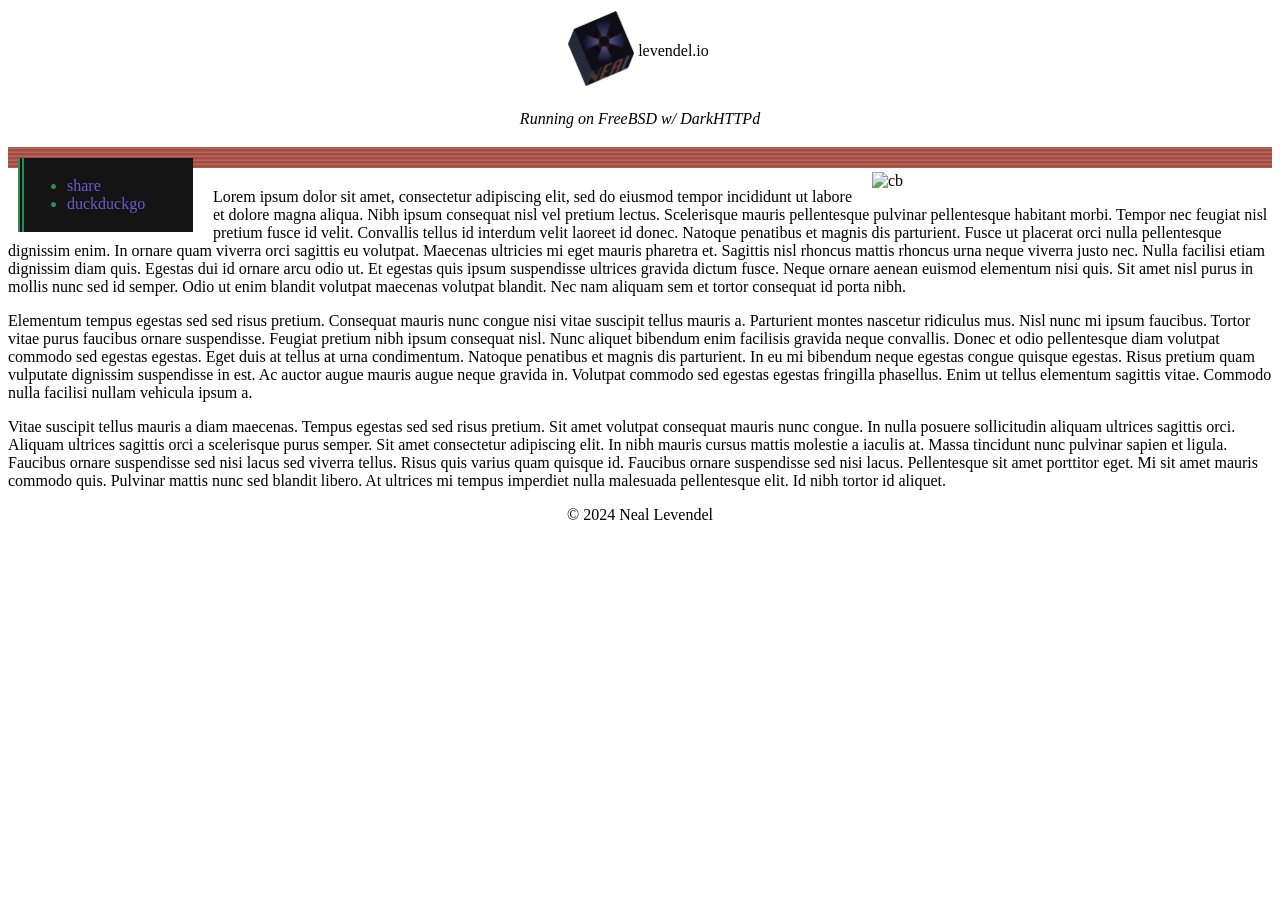
==== index.html @ 0db2889c "Add files via upload" ====
<!DOCTYPE html>
<html>
    <head>
        <link rel="stylesheet" href="styles.css">
        <link rel="icon" type="image/x-icon" href="img/index-quatre.gif">
        <title>levendel.io</title>
        <meta name="viewport" content="width=device-width, initial-scale=1.0">
    </head>
    <body>
        <div class="logotop">
            <table class="top">
                <tr>
                    <td style="text-align: right;">
                        <img class="quatre" src="img/index-quatre.gif" alt="logo">
                    </td>
                    <td style="text-align: left;">
                        <p>levendel.io</p>
                    </td>
                </tr>
                <tr>
                    <td colspan="2">
			    <p><I>Running on FreeBSD w/ DarkHTTPd</I></p>
                    </td>
                </tr>
            </table>
        </div>


        <img class="banner" src="img/21x21.png" alt="banner">


        <table class="menu">
            <tr>
                <td>
                    <ul>
                        <li>
                            <a href="share">share</a>
                        </li>
			<!--
                        <li>
                            <a href="https://lev1.weebly.com">weebly</a>
                        </li>
			-->
                        <li>
                            <a href="https://duckduckgo.com">duckduckgo</a>
                        </li>
                    </ul>
                </td>
            </tr>
        </table>
      
        <img src="img/_DSC0698.jpg" alt="cb" class="pmedia">
        <p>Lorem ipsum dolor sit amet, consectetur adipiscing elit, sed do eiusmod tempor incididunt ut labore et dolore magna aliqua. Nibh ipsum consequat nisl vel pretium lectus. Scelerisque mauris pellentesque pulvinar pellentesque habitant morbi. Tempor nec feugiat nisl pretium fusce id velit. Convallis tellus id interdum velit laoreet id donec. Natoque penatibus et magnis dis parturient. Fusce ut placerat orci nulla pellentesque dignissim enim. In ornare quam viverra orci sagittis eu volutpat. Maecenas ultricies mi eget mauris pharetra et. Sagittis nisl rhoncus mattis rhoncus urna neque viverra justo nec. Nulla facilisi etiam dignissim diam quis. Egestas dui id ornare arcu odio ut. Et egestas quis ipsum suspendisse ultrices gravida dictum fusce. Neque ornare aenean euismod elementum nisi quis. Sit amet nisl purus in mollis nunc sed id semper. Odio ut enim blandit volutpat maecenas volutpat blandit. Nec nam aliquam sem et tortor consequat id porta nibh.</p>
        <p>Elementum tempus egestas sed sed risus pretium. Consequat mauris nunc congue nisi vitae suscipit tellus mauris a. Parturient montes nascetur ridiculus mus. Nisl nunc mi ipsum faucibus. Tortor vitae purus faucibus ornare suspendisse. Feugiat pretium nibh ipsum consequat nisl. Nunc aliquet bibendum enim facilisis gravida neque convallis. Donec et odio pellentesque diam volutpat commodo sed egestas egestas. Eget duis at tellus at urna condimentum. Natoque penatibus et magnis dis parturient. In eu mi bibendum neque egestas congue quisque egestas. Risus pretium quam vulputate dignissim suspendisse in est. Ac auctor augue mauris augue neque gravida in. Volutpat commodo sed egestas egestas fringilla phasellus. Enim ut tellus elementum sagittis vitae. Commodo nulla facilisi nullam vehicula ipsum a.</p>
        <p>Vitae suscipit tellus mauris a diam maecenas. Tempus egestas sed sed risus pretium. Sit amet volutpat consequat mauris nunc congue. In nulla posuere sollicitudin aliquam ultrices sagittis orci. Aliquam ultrices sagittis orci a scelerisque purus semper. Sit amet consectetur adipiscing elit. In nibh mauris cursus mattis molestie a iaculis at. Massa tincidunt nunc pulvinar sapien et ligula. Faucibus ornare suspendisse sed nisi lacus sed viverra tellus. Risus quis varius quam quisque id. Faucibus ornare suspendisse sed nisi lacus. Pellentesque sit amet porttitor eget. Mi sit amet mauris commodo quis. Pulvinar mattis nunc sed blandit libero. At ultrices mi tempus imperdiet nulla malesuada pellentesque elit. Id nibh tortor id aliquet.</p>

        <footer>
            <p class="copyright">&#169 2024 Neal Levendel</p>
        </footer>
    </body>
</html>
---- styles.css ----
.quatre {
    height: 75px;
}
.banner {
    width: 100%;
    height: 21px;
    z-index: 0;
    position:relative;
}
table.top {
    text-align: center;
    margin: 0px auto;
}
table.menu {
    border-left: 6px double seagreen;
    padding: 0px;
    text-align: left;
    background-color: rgb(20, 20, 20);
    color:seagreen;
    word-wrap: break-word;
    float: left;
    margin-left: 10px;
    margin-right: 20px;
    margin-top: -14px;
    padding-right: 20px;
    z-index:1;
    position:relative;
    list-style-image: url();
    width:175px;
}
a {
    color: slateblue;
    text-decoration: none;
}
li:hover {
    font-weight:bold;
    list-style-image: url(img/stone.png);
    color:seagreen;
}
p {
    vertical-align: top;
}
html {
    /* border:red 3px double; */
    /* width: 33%; */
    /* background-color:rgb(20, 20, 20);
    color:seagreen; */
}
.logotop {
    /* background-image: url(img/jecglnldahd11.webp); */
}
.copyright {
    text-align:center;
    bottom: 0;
}
.pmedia {
    float: right;
    margin-left: 20px;
    width: 400px;
}

/* responsive styles */

@media screen and (max-width: 600px) {

    .pmedia {
        width: 100%;
        padding-top: 7px;
        margin-left: 0px;
        margin-right: 0px;
        float: none;
    }

    table.menu {
        margin:0;
        width: 100%;
    }

}
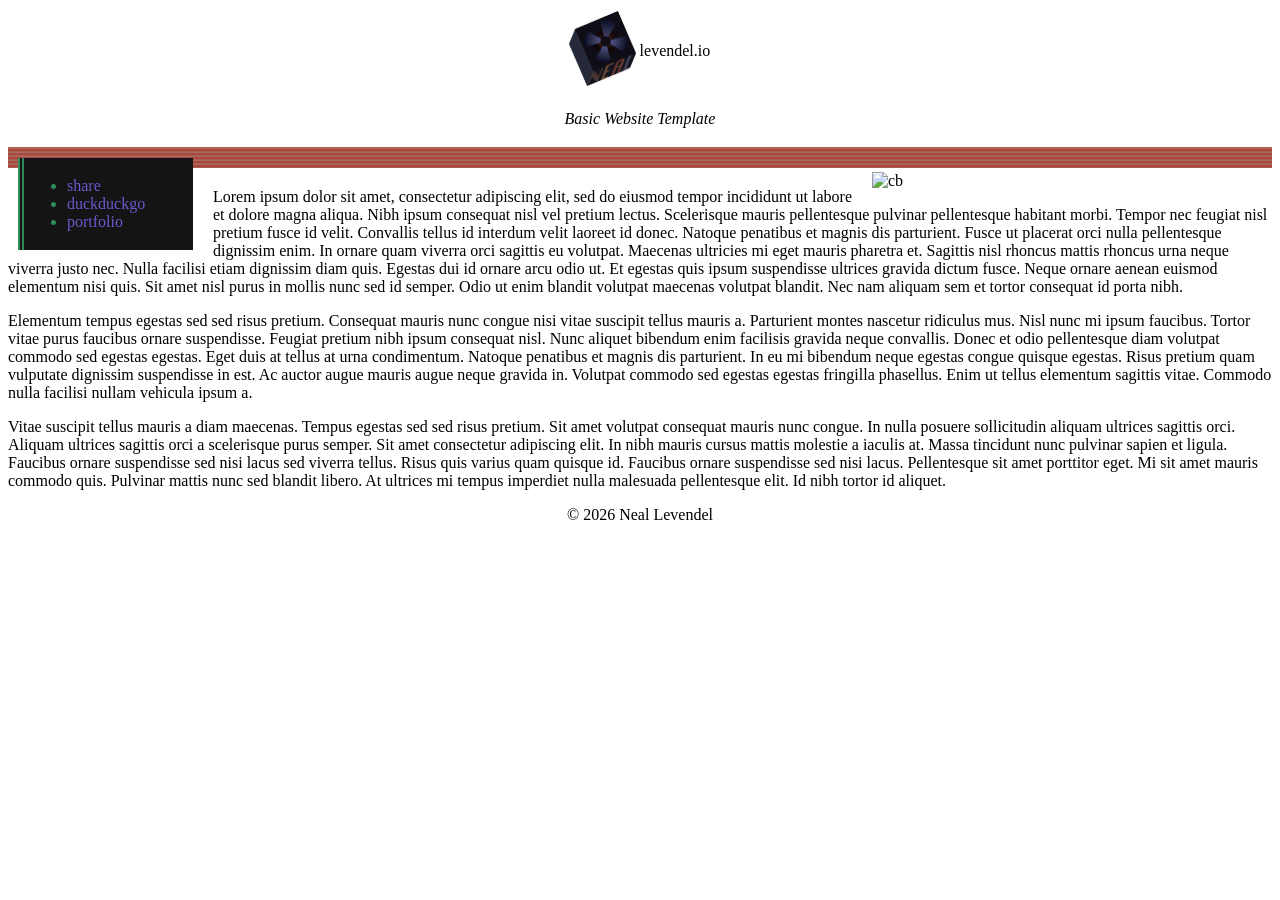
==== commit 0d897164: "portfolio page" ====
--- a/index.html
+++ b/index.html
@@ -1,7 +1,7 @@
 <!DOCTYPE html>
 <html>
     <head>
-        <link rel="stylesheet" href="styles.css">
+        <link rel="stylesheet" href="IndexStyles.css">
         <link rel="icon" type="image/x-icon" href="img/index-quatre.gif">
         <title>levendel.io</title>
         <meta name="viewport" content="width=device-width, initial-scale=1.0">
@@ -19,7 +19,7 @@
                 </tr>
                 <tr>
                     <td colspan="2">
-			    <p><I>Running on FreeBSD w/ DarkHTTPd</I></p>
+			    <p><I>Basic Website Template</I></p>
                     </td>
                 </tr>
             </table>
@@ -36,26 +36,42 @@
                         <li>
                             <a href="share">share</a>
                         </li>
-			<!--
-                        <li>
-                            <a href="https://lev1.weebly.com">weebly</a>
-                        </li>
-			-->
                         <li>
                             <a href="https://duckduckgo.com">duckduckgo</a>
+                        </li>
+                        <li>
+                            <a href="portfolio.html">portfolio</a>
                         </li>
                     </ul>
                 </td>
             </tr>
         </table>
       
+        <!-- <table>
+            <tr>
+                <th>
+                    <img src="img/_DSC0698.jpg" alt="cb" class="pmedia">
+                </th>
+            </tr>
+        </table>
+
+        <style>
+            table, th, td {
+                border: 1px solid red;
+                border-collapse: collapse;
+            }
+        </style> -->
+
         <img src="img/_DSC0698.jpg" alt="cb" class="pmedia">
         <p>Lorem ipsum dolor sit amet, consectetur adipiscing elit, sed do eiusmod tempor incididunt ut labore et dolore magna aliqua. Nibh ipsum consequat nisl vel pretium lectus. Scelerisque mauris pellentesque pulvinar pellentesque habitant morbi. Tempor nec feugiat nisl pretium fusce id velit. Convallis tellus id interdum velit laoreet id donec. Natoque penatibus et magnis dis parturient. Fusce ut placerat orci nulla pellentesque dignissim enim. In ornare quam viverra orci sagittis eu volutpat. Maecenas ultricies mi eget mauris pharetra et. Sagittis nisl rhoncus mattis rhoncus urna neque viverra justo nec. Nulla facilisi etiam dignissim diam quis. Egestas dui id ornare arcu odio ut. Et egestas quis ipsum suspendisse ultrices gravida dictum fusce. Neque ornare aenean euismod elementum nisi quis. Sit amet nisl purus in mollis nunc sed id semper. Odio ut enim blandit volutpat maecenas volutpat blandit. Nec nam aliquam sem et tortor consequat id porta nibh.</p>
         <p>Elementum tempus egestas sed sed risus pretium. Consequat mauris nunc congue nisi vitae suscipit tellus mauris a. Parturient montes nascetur ridiculus mus. Nisl nunc mi ipsum faucibus. Tortor vitae purus faucibus ornare suspendisse. Feugiat pretium nibh ipsum consequat nisl. Nunc aliquet bibendum enim facilisis gravida neque convallis. Donec et odio pellentesque diam volutpat commodo sed egestas egestas. Eget duis at tellus at urna condimentum. Natoque penatibus et magnis dis parturient. In eu mi bibendum neque egestas congue quisque egestas. Risus pretium quam vulputate dignissim suspendisse in est. Ac auctor augue mauris augue neque gravida in. Volutpat commodo sed egestas egestas fringilla phasellus. Enim ut tellus elementum sagittis vitae. Commodo nulla facilisi nullam vehicula ipsum a.</p>
         <p>Vitae suscipit tellus mauris a diam maecenas. Tempus egestas sed sed risus pretium. Sit amet volutpat consequat mauris nunc congue. In nulla posuere sollicitudin aliquam ultrices sagittis orci. Aliquam ultrices sagittis orci a scelerisque purus semper. Sit amet consectetur adipiscing elit. In nibh mauris cursus mattis molestie a iaculis at. Massa tincidunt nunc pulvinar sapien et ligula. Faucibus ornare suspendisse sed nisi lacus sed viverra tellus. Risus quis varius quam quisque id. Faucibus ornare suspendisse sed nisi lacus. Pellentesque sit amet porttitor eget. Mi sit amet mauris commodo quis. Pulvinar mattis nunc sed blandit libero. At ultrices mi tempus imperdiet nulla malesuada pellentesque elit. Id nibh tortor id aliquet.</p>
 
+
+
+
         <footer>
-            <p class="copyright">&#169 2024 Neal Levendel</p>
+            <p class="copyright">&#169 2026 Neal Levendel</p>
         </footer>
     </body>
 </html>
--- a/IndexStyles.css
+++ b/IndexStyles.css
@@ -0,0 +1,79 @@
+.quatre {
+    height: 75px;
+}
+.banner {
+    width: 100%;
+    height: 21px;
+    z-index: 0;
+    position:relative;
+}
+table.top {
+    text-align: center;
+    margin: 0px auto;
+}
+table.menu {
+    border-left: 6px double seagreen;
+    padding: 0px;
+    text-align: left;
+    background-color: rgb(20, 20, 20);
+    color:seagreen;
+    word-wrap: break-word;
+    float: left;
+    margin-left: 10px;
+    margin-right: 20px;
+    margin-top: -14px;
+    padding-right: 20px;
+    z-index:1;
+    position:relative;
+    list-style-image: url();
+    width:175px;
+}
+a {
+    color: slateblue;
+    text-decoration: none;
+}
+li:hover {
+    font-weight:bold;
+    list-style-image: url(img/stone.png);
+    color:seagreen;
+}
+p {
+    vertical-align: top;
+}
+html {
+    /* border:red 3px double; */
+    /* width: 33%; */
+    /* background-color:rgb(20, 20, 20);
+    color:seagreen; */
+}
+.logotop {
+    /* background-image: url(img/jecglnldahd11.webp); */
+}
+.copyright {
+    text-align:center;
+    bottom: 0;
+}
+.pmedia {
+    float: right;
+    margin-left: 20px;
+    width: 400px;
+}
+
+/* responsive styles */
+
+@media screen and (max-width: 600px) {
+
+    .pmedia {
+        width: 100%;
+        padding-top: 7px;
+        margin-left: 0px;
+        margin-right: 0px;
+        float: none;
+    }
+
+    table.menu {
+        margin:0;
+        width: 100%;
+    }
+
+}
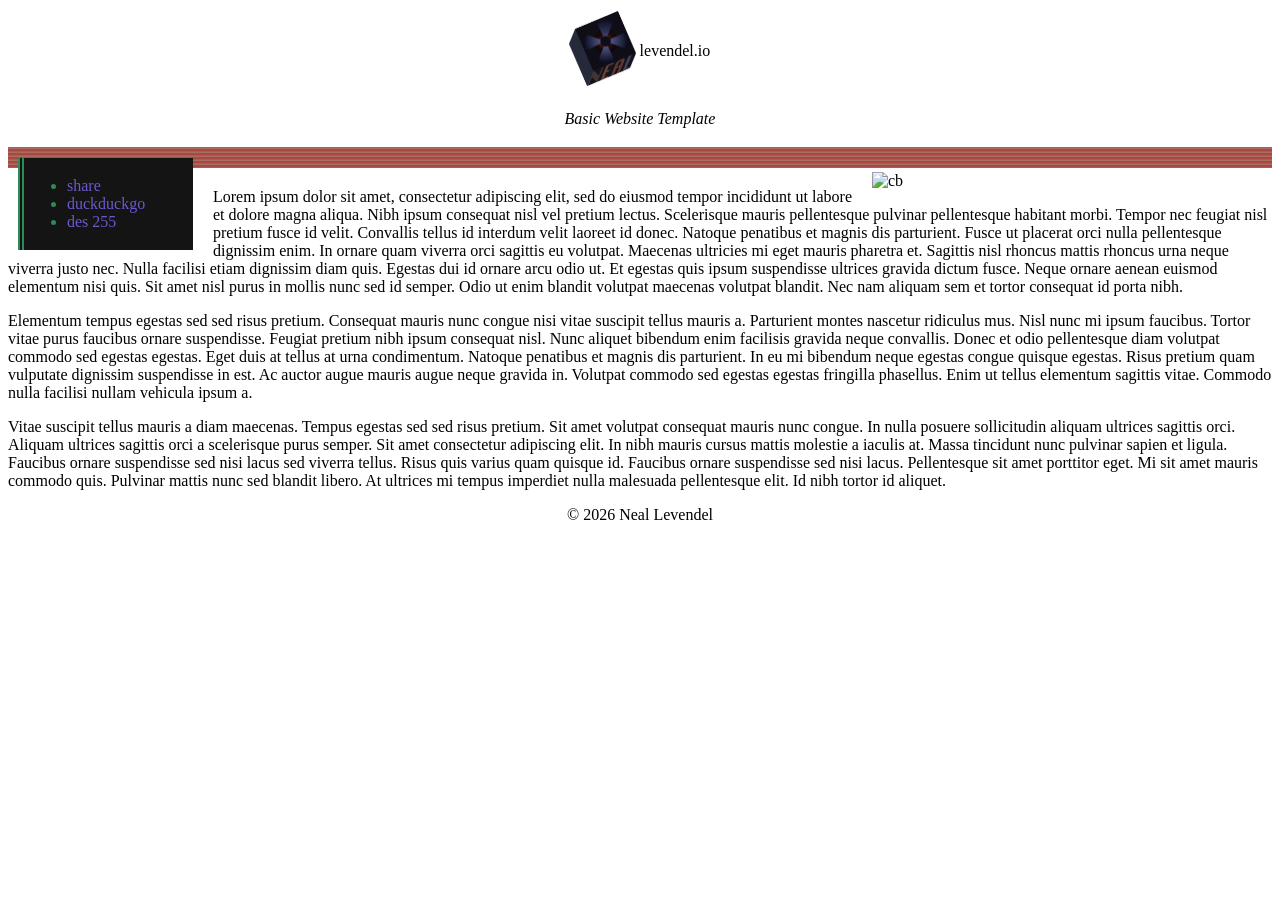
==== commit ed757ffe: "layout" ====
--- a/index.html
+++ b/index.html
@@ -40,7 +40,7 @@
                             <a href="https://duckduckgo.com">duckduckgo</a>
                         </li>
                         <li>
-                            <a href="portfolio.html">portfolio</a>
+                            <a href="portfolio/index.html">des 255</a>
                         </li>
                     </ul>
                 </td>
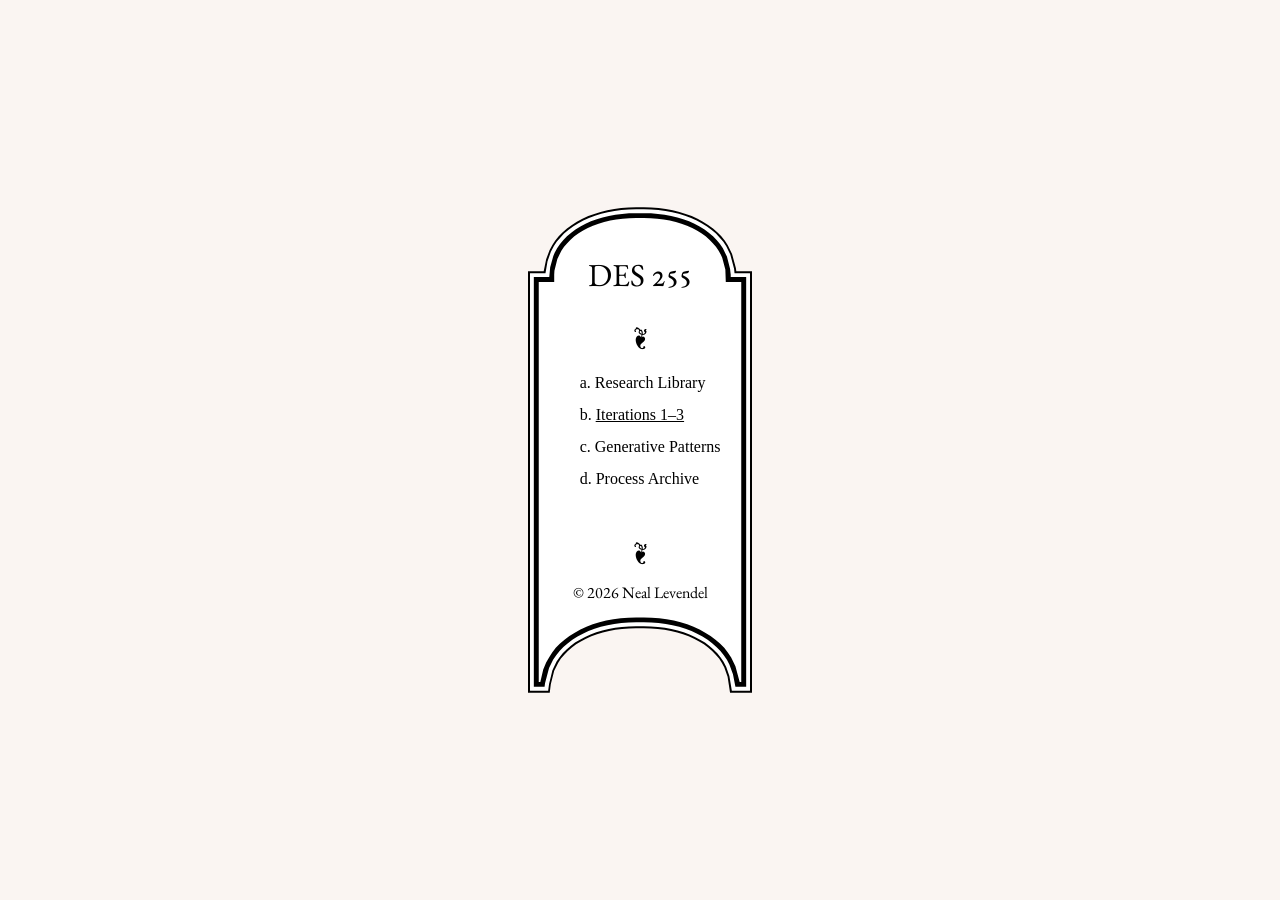
==== commit 199ec4e3: "main menu" ====
--- a/index.html
+++ b/index.html
@@ -1,77 +1,35 @@
 <!DOCTYPE html>
 <html>
     <head>
-        <link rel="stylesheet" href="IndexStyles.css">
+        <!-- font -->
+        <link rel="preconnect" href="https://fonts.googleapis.com">
+        <link rel="preconnect" href="https://fonts.gstatic.com" crossorigin>
+        <link href="https://fonts.googleapis.com/css2?family=EB+Garamond:ital,wght@0,400..800;1,400..800&family=Josefin+Sans:ital,wght@0,100..700;1,100..700&display=swap" rel="stylesheet">    
+        <!-- other -->
+        <link rel="stylesheet" href="arch.css">
+        <link rel="stylesheet" href="styles.css">
         <link rel="icon" type="image/x-icon" href="img/index-quatre.gif">
         <title>levendel.io</title>
         <meta name="viewport" content="width=device-width, initial-scale=1.0">
     </head>
     <body>
-        <div class="logotop">
-            <table class="top">
-                <tr>
-                    <td style="text-align: right;">
-                        <img class="quatre" src="img/index-quatre.gif" alt="logo">
-                    </td>
-                    <td style="text-align: left;">
-                        <p>levendel.io</p>
-                    </td>
-                </tr>
-                <tr>
-                    <td colspan="2">
-			    <p><I>Basic Website Template</I></p>
-                    </td>
-                </tr>
-            </table>
-        </div>
-
-
-        <img class="banner" src="img/21x21.png" alt="banner">
-
-
-        <table class="menu">
-            <tr>
-                <td>
-                    <ul>
-                        <li>
-                            <a href="share">share</a>
-                        </li>
-                        <li>
-                            <a href="https://duckduckgo.com">duckduckgo</a>
-                        </li>
-                        <li>
-                            <a href="portfolio/index.html">des 255</a>
-                        </li>
-                    </ul>
-                </td>
-            </tr>
-        </table>
-      
-        <!-- <table>
-            <tr>
-                <th>
-                    <img src="img/_DSC0698.jpg" alt="cb" class="pmedia">
-                </th>
-            </tr>
-        </table>
-
-        <style>
-            table, th, td {
-                border: 1px solid red;
-                border-collapse: collapse;
-            }
-        </style> -->
-
-        <img src="img/_DSC0698.jpg" alt="cb" class="pmedia">
-        <p>Lorem ipsum dolor sit amet, consectetur adipiscing elit, sed do eiusmod tempor incididunt ut labore et dolore magna aliqua. Nibh ipsum consequat nisl vel pretium lectus. Scelerisque mauris pellentesque pulvinar pellentesque habitant morbi. Tempor nec feugiat nisl pretium fusce id velit. Convallis tellus id interdum velit laoreet id donec. Natoque penatibus et magnis dis parturient. Fusce ut placerat orci nulla pellentesque dignissim enim. In ornare quam viverra orci sagittis eu volutpat. Maecenas ultricies mi eget mauris pharetra et. Sagittis nisl rhoncus mattis rhoncus urna neque viverra justo nec. Nulla facilisi etiam dignissim diam quis. Egestas dui id ornare arcu odio ut. Et egestas quis ipsum suspendisse ultrices gravida dictum fusce. Neque ornare aenean euismod elementum nisi quis. Sit amet nisl purus in mollis nunc sed id semper. Odio ut enim blandit volutpat maecenas volutpat blandit. Nec nam aliquam sem et tortor consequat id porta nibh.</p>
-        <p>Elementum tempus egestas sed sed risus pretium. Consequat mauris nunc congue nisi vitae suscipit tellus mauris a. Parturient montes nascetur ridiculus mus. Nisl nunc mi ipsum faucibus. Tortor vitae purus faucibus ornare suspendisse. Feugiat pretium nibh ipsum consequat nisl. Nunc aliquet bibendum enim facilisis gravida neque convallis. Donec et odio pellentesque diam volutpat commodo sed egestas egestas. Eget duis at tellus at urna condimentum. Natoque penatibus et magnis dis parturient. In eu mi bibendum neque egestas congue quisque egestas. Risus pretium quam vulputate dignissim suspendisse in est. Ac auctor augue mauris augue neque gravida in. Volutpat commodo sed egestas egestas fringilla phasellus. Enim ut tellus elementum sagittis vitae. Commodo nulla facilisi nullam vehicula ipsum a.</p>
-        <p>Vitae suscipit tellus mauris a diam maecenas. Tempus egestas sed sed risus pretium. Sit amet volutpat consequat mauris nunc congue. In nulla posuere sollicitudin aliquam ultrices sagittis orci. Aliquam ultrices sagittis orci a scelerisque purus semper. Sit amet consectetur adipiscing elit. In nibh mauris cursus mattis molestie a iaculis at. Massa tincidunt nunc pulvinar sapien et ligula. Faucibus ornare suspendisse sed nisi lacus sed viverra tellus. Risus quis varius quam quisque id. Faucibus ornare suspendisse sed nisi lacus. Pellentesque sit amet porttitor eget. Mi sit amet mauris commodo quis. Pulvinar mattis nunc sed blandit libero. At ultrices mi tempus imperdiet nulla malesuada pellentesque elit. Id nibh tortor id aliquet.</p>
-
-
-
-
-        <footer>
-            <p class="copyright">&#169 2026 Neal Levendel</p>
-        </footer>
+        <main class="center">
+            <div class="arch">
+                <h1>DES 255</h1>
+                <p class="fleuron">&#10086;</p>
+                <ul>
+                    <li class="menu">Research Library</li>
+                    <li class="menu">
+                        <a href="arch_panels.html">Iterations 1–3</a>
+                    </li>
+                    <li class="menu">Generative Patterns</li>
+                    <li class="menu">Process Archive</li>
+                    <li class="no-bullet">
+                    </li>
+                </ul>
+                <p class="fleuron">&#10086;</p>
+                <p class="copyright">&#169; 2026 Neal Levendel</p>
+            </div>
+        </main>
     </body>
-</html>
+</html>
--- a/arch.css
+++ b/arch.css
@@ -0,0 +1,7 @@
+/* .arch — arched frame from Asset_1.svg. Put anything inside it:
+   <div class="arch">…</div>   Width: --w. Height: min-height (331 = original
+   proportions; raise it for a slimmer arch). Contents are centred vertically. */
+.arch{--w:14rem;--k:calc(var(--w)/115);position:relative;isolation:isolate;box-sizing:border-box;width:var(--w);min-height:calc(331*var(--k));padding:calc(24*var(--k)) calc(6*var(--k)) calc(46*var(--k));display:flex;flex-direction:column;justify-content:center;background:#000;clip-path:polygon(90.2% calc(100% - 0*var(--k)),89.1% calc(100% - 8.2*var(--k)),87.6% calc(100% - 13.1*var(--k)),86.5% calc(100% - 15.4*var(--k)),85.3% calc(100% - 17.5*var(--k)),83.8% calc(100% - 19.5*var(--k)),82.2% calc(100% - 21.4*var(--k)),80.4% calc(100% - 23.2*var(--k)),78.5% calc(100% - 24.8*var(--k)),76.4% calc(100% - 26.3*var(--k)),74.1% calc(100% - 27.7*var(--k)),71.7% calc(100% - 28.9*var(--k)),69.2% calc(100% - 30*var(--k)),66.6% calc(100% - 30.9*var(--k)),63.8% calc(100% - 31.7*var(--k)),60.9% calc(100% - 32.3*var(--k)),57.9% calc(100% - 32.7*var(--k)),54.9% calc(100% - 33*var(--k)),51.7% calc(100% - 33.1*var(--k)),48.2% calc(100% - 33.1*var(--k)),45.1% calc(100% - 33*var(--k)),42% calc(100% - 32.7*var(--k)),39% calc(100% - 32.3*var(--k)),36.2% calc(100% - 31.7*var(--k)),33.4% calc(100% - 30.9*var(--k)),30.8% calc(100% - 30*var(--k)),28.3% calc(100% - 28.9*var(--k)),25.9% calc(100% - 27.7*var(--k)),23.6% calc(100% - 26.3*var(--k)),21.5% calc(100% - 24.8*var(--k)),19.6% calc(100% - 23.2*var(--k)),17.8% calc(100% - 21.4*var(--k)),16.2% calc(100% - 19.5*var(--k)),14.7% calc(100% - 17.5*var(--k)),13.5% calc(100% - 15.4*var(--k)),11.7% calc(100% - 11.2*var(--k)),10.2% calc(100% - 4.4*var(--k)),9.7% calc(100% - -0*var(--k)),0% calc(100% - -0*var(--k)),0% calc(32.8*var(--k)),7% calc(32.8*var(--k)),8.1% calc(26.7*var(--k)),9.6% calc(22*var(--k)),10.8% calc(19.5*var(--k)),12.1% calc(17.2*var(--k)),13.7% calc(14.9*var(--k)),15.5% calc(12.8*var(--k)),17.4% calc(10.9*var(--k)),19.6% calc(9.1*var(--k)),21.8% calc(7.4*var(--k)),24.3% calc(5.9*var(--k)),26.9% calc(4.5*var(--k)),29.6% calc(3.4*var(--k)),32.4% calc(2.4*var(--k)),35.4% calc(1.5*var(--k)),38.5% calc(0.9*var(--k)),41.6% calc(0.4*var(--k)),44.9% calc(0.1*var(--k)),48.3% calc(-0*var(--k)),51.7% calc(-0*var(--k)),55% calc(0.1*var(--k)),58.3% calc(0.4*var(--k)),61.5% calc(0.9*var(--k)),64.6% calc(1.5*var(--k)),67.6% calc(2.4*var(--k)),70.4% calc(3.4*var(--k)),73.1% calc(4.5*var(--k)),75.7% calc(5.9*var(--k)),78.1% calc(7.4*var(--k)),80.4% calc(9.1*var(--k)),82.6% calc(10.9*var(--k)),84.5% calc(12.8*var(--k)),86.3% calc(14.9*var(--k)),87.9% calc(17.2*var(--k)),89.2% calc(19.5*var(--k)),91.1% calc(23.9*var(--k)),92.8% calc(31.1*var(--k)),93% calc(32.8*var(--k)),100% calc(32.8*var(--k)),100% calc(100% - 0*var(--k)))}
+.arch::before,.arch::after{content:"";position:absolute;inset:0;z-index:-1}
+.arch::before{background:#fff;clip-path:polygon(91% calc(100% - 1*var(--k)),89.9% calc(100% - 8.5*var(--k)),88.5% calc(100% - 13.2*var(--k)),87.3% calc(100% - 15.9*var(--k)),86% calc(100% - 18.1*var(--k)),84.5% calc(100% - 20.2*var(--k)),82.8% calc(100% - 22.2*var(--k)),81% calc(100% - 24*var(--k)),79% calc(100% - 25.7*var(--k)),76.8% calc(100% - 27.2*var(--k)),74.5% calc(100% - 28.6*var(--k)),72.1% calc(100% - 29.9*var(--k)),69.5% calc(100% - 31*var(--k)),66.8% calc(100% - 31.9*var(--k)),64% calc(100% - 32.7*var(--k)),61.1% calc(100% - 33.3*var(--k)),58% calc(100% - 33.7*var(--k)),54.9% calc(100% - 34*var(--k)),51.7% calc(100% - 34.1*var(--k)),48.2% calc(100% - 34.1*var(--k)),45% calc(100% - 34*var(--k)),41.9% calc(100% - 33.7*var(--k)),38.9% calc(100% - 33.3*var(--k)),36% calc(100% - 32.7*var(--k)),33.2% calc(100% - 31.9*var(--k)),30.5% calc(100% - 31*var(--k)),27.9% calc(100% - 29.9*var(--k)),25.5% calc(100% - 28.6*var(--k)),23.2% calc(100% - 27.2*var(--k)),21% calc(100% - 25.7*var(--k)),19% calc(100% - 24*var(--k)),17.2% calc(100% - 22.2*var(--k)),15.5% calc(100% - 20.2*var(--k)),14% calc(100% - 18.1*var(--k)),12.7% calc(100% - 15.9*var(--k)),10.9% calc(100% - 11.5*var(--k)),9.4% calc(100% - 4.5*var(--k)),9% calc(100% - 1*var(--k)),0.9% calc(100% - 1*var(--k)),0.9% calc(33.8*var(--k)),7.8% calc(33.8*var(--k)),8.7% calc(27.8*var(--k)),10.2% calc(22.8*var(--k)),11.5% calc(20*var(--k)),12.8% calc(17.7*var(--k)),14.4% calc(15.6*var(--k)),16.1% calc(13.5*var(--k)),18% calc(11.6*var(--k)),20.1% calc(9.9*var(--k)),22.3% calc(8.3*var(--k)),24.7% calc(6.8*var(--k)),27.2% calc(5.5*var(--k)),29.9% calc(4.3*var(--k)),32.7% calc(3.3*var(--k)),35.6% calc(2.5*var(--k)),38.6% calc(1.9*var(--k)),41.7% calc(1.4*var(--k)),45% calc(1.1*var(--k)),48.3% calc(1*var(--k)),51.7% calc(1*var(--k)),55% calc(1.1*var(--k)),58.2% calc(1.4*var(--k)),61.4% calc(1.9*var(--k)),64.4% calc(2.5*var(--k)),67.3% calc(3.3*var(--k)),70.1% calc(4.3*var(--k)),72.8% calc(5.5*var(--k)),75.3% calc(6.8*var(--k)),77.7% calc(8.3*var(--k)),79.9% calc(9.9*var(--k)),82% calc(11.6*var(--k)),83.9% calc(13.5*var(--k)),85.6% calc(15.6*var(--k)),87.2% calc(17.7*var(--k)),88.5% calc(20*var(--k)),90.3% calc(24.2*var(--k)),92% calc(31.5*var(--k)),92.2% calc(33.8*var(--k)),99.1% calc(33.8*var(--k)),99.1% calc(100% - 1*var(--k)))}
+.arch::after{background:#000;clip-path:polygon(evenodd,92.6% calc(100% - 3*var(--k)),91.5% calc(100% - 9.5*var(--k)),89.9% calc(100% - 14.4*var(--k)),88.8% calc(100% - 16.9*var(--k)),87.4% calc(100% - 19.2*var(--k)),85.9% calc(100% - 21.4*var(--k)),84.1% calc(100% - 23.4*var(--k)),82.2% calc(100% - 25.4*var(--k)),80.2% calc(100% - 27.1*var(--k)),77.9% calc(100% - 28.8*var(--k)),75.5% calc(100% - 30.3*var(--k)),73% calc(100% - 31.6*var(--k)),70.3% calc(100% - 32.8*var(--k)),67.5% calc(100% - 33.8*var(--k)),64.5% calc(100% - 34.6*var(--k)),61.5% calc(100% - 35.2*var(--k)),58.3% calc(100% - 35.7*var(--k)),55.1% calc(100% - 36*var(--k)),51.7% calc(100% - 36.1*var(--k)),48.3% calc(100% - 36.1*var(--k)),44.9% calc(100% - 36*var(--k)),41.7% calc(100% - 35.7*var(--k)),38.5% calc(100% - 35.2*var(--k)),35.5% calc(100% - 34.6*var(--k)),32.5% calc(100% - 33.8*var(--k)),29.7% calc(100% - 32.8*var(--k)),27% calc(100% - 31.6*var(--k)),24.5% calc(100% - 30.3*var(--k)),22.1% calc(100% - 28.8*var(--k)),19.8% calc(100% - 27.1*var(--k)),17.8% calc(100% - 25.4*var(--k)),15.8% calc(100% - 23.4*var(--k)),14.1% calc(100% - 21.4*var(--k)),12.6% calc(100% - 19.2*var(--k)),11.2% calc(100% - 16.9*var(--k)),9.4% calc(100% - 12.6*var(--k)),7.6% calc(100% - 4.8*var(--k)),7.4% calc(100% - 3*var(--k)),2.6% calc(100% - 3*var(--k)),2.6% calc(35.8*var(--k)),9.5% calc(35.8*var(--k)),9.9% calc(30.8*var(--k)),11.3% calc(25*var(--k)),11.9% calc(23.3*var(--k)),13% calc(21*var(--k)),14.3% calc(18.8*var(--k)),15.8% calc(16.8*var(--k)),17.4% calc(14.8*var(--k)),19.3% calc(13*var(--k)),21.2% calc(11.4*var(--k)),23.4% calc(9.8*var(--k)),25.7% calc(8.4*var(--k)),28.1% calc(7.2*var(--k)),30.7% calc(6.1*var(--k)),33.3% calc(5.2*var(--k)),36.1% calc(4.4*var(--k)),39% calc(3.8*var(--k)),42% calc(3.4*var(--k)),45.1% calc(3.1*var(--k)),48.3% calc(3*var(--k)),51.7% calc(3*var(--k)),54.9% calc(3.1*var(--k)),58% calc(3.4*var(--k)),61% calc(3.8*var(--k)),63.9% calc(4.4*var(--k)),66.7% calc(5.2*var(--k)),69.3% calc(6.1*var(--k)),71.9% calc(7.2*var(--k)),74.3% calc(8.4*var(--k)),76.6% calc(9.8*var(--k)),78.8% calc(11.4*var(--k)),80.7% calc(13*var(--k)),82.6% calc(14.8*var(--k)),84.2% calc(16.8*var(--k)),85.7% calc(18.8*var(--k)),87% calc(21*var(--k)),88.8% calc(25.3*var(--k)),90.2% calc(31.5*var(--k)),90.5% calc(34.6*var(--k)),90.5% calc(35.8*var(--k)),97.4% calc(35.8*var(--k)),97.4% calc(100% - 3*var(--k)),92.6% calc(100% - 3*var(--k)),94.5% calc(100% - 5.5*var(--k)),95.2% calc(100% - 5.5*var(--k)),95.2% calc(38.3*var(--k)),88.3% calc(38.3*var(--k)),88.1% calc(31.9*var(--k)),86.7% calc(25.9*var(--k)),86.1% calc(24.4*var(--k)),85.1% calc(22.3*var(--k)),83.9% calc(20.3*var(--k)),82.5% calc(18.4*var(--k)),81% calc(16.6*var(--k)),79.3% calc(14.9*var(--k)),77.4% calc(13.3*var(--k)),75.4% calc(11.9*var(--k)),73.3% calc(10.6*var(--k)),71% calc(9.4*var(--k)),68.5% calc(8.4*var(--k)),66% calc(7.5*var(--k)),63.3% calc(6.8*var(--k)),60.6% calc(6.3*var(--k)),57.7% calc(5.8*var(--k)),54.8% calc(5.6*var(--k)),51.7% calc(5.5*var(--k)),48.3% calc(5.5*var(--k)),45.2% calc(5.6*var(--k)),42.3% calc(5.8*var(--k)),39.4% calc(6.3*var(--k)),36.7% calc(6.8*var(--k)),34% calc(7.5*var(--k)),31.5% calc(8.4*var(--k)),29% calc(9.4*var(--k)),26.7% calc(10.6*var(--k)),24.6% calc(11.9*var(--k)),22.6% calc(13.3*var(--k)),20.7% calc(14.9*var(--k)),19% calc(16.6*var(--k)),17.5% calc(18.4*var(--k)),16.1% calc(20.3*var(--k)),14.9% calc(22.3*var(--k)),13.1% calc(26.5*var(--k)),11.8% calc(32.5*var(--k)),11.7% calc(34.6*var(--k)),11.7% calc(38.3*var(--k)),4.8% calc(38.3*var(--k)),4.8% calc(100% - 5.5*var(--k)),5.5% calc(100% - 5.5*var(--k)),6.8% calc(100% - 11.9*var(--k)),8.1% calc(100% - 15.5*var(--k)),9.4% calc(100% - 18.1*var(--k)),10.8% calc(100% - 20.6*var(--k)),12.4% calc(100% - 23*var(--k)),14.3% calc(100% - 25.2*var(--k)),16.3% calc(100% - 27.2*var(--k)),18.5% calc(100% - 29.1*var(--k)),20.9% calc(100% - 30.8*var(--k)),23.4% calc(100% - 32.4*var(--k)),26.1% calc(100% - 33.8*var(--k)),28.9% calc(100% - 35.1*var(--k)),31.9% calc(100% - 36.1*var(--k)),34.9% calc(100% - 37*var(--k)),38.1% calc(100% - 37.7*var(--k)),41.4% calc(100% - 38.2*var(--k)),44.8% calc(100% - 38.5*var(--k)),48.3% calc(100% - 38.6*var(--k)),51.7% calc(100% - 38.6*var(--k)),55.2% calc(100% - 38.5*var(--k)),58.6% calc(100% - 38.2*var(--k)),61.9% calc(100% - 37.7*var(--k)),65.1% calc(100% - 37*var(--k)),68.1% calc(100% - 36.1*var(--k)),71.1% calc(100% - 35.1*var(--k)),73.9% calc(100% - 33.8*var(--k)),76.6% calc(100% - 32.4*var(--k)),79.1% calc(100% - 30.8*var(--k)),81.5% calc(100% - 29.1*var(--k)),83.7% calc(100% - 27.2*var(--k)),85.7% calc(100% - 25.2*var(--k)),87.6% calc(100% - 23*var(--k)),89.2% calc(100% - 20.6*var(--k)),90.7% calc(100% - 18.1*var(--k)),92.6% calc(100% - 13.5*var(--k)),94.5% calc(100% - 5.5*var(--k)))}
--- a/styles.css
+++ b/styles.css
@@ -0,0 +1,152 @@
+
+.center {
+    min-height: 100vh;
+    min-height: 100dvh;
+    display: grid;
+    place-items: center;
+}
+.fleuron {
+    margin-bottom: 0;
+    text-align:center;
+
+    font-family: "EB Garamond", serif;
+    font-optical-sizing: auto;
+    font-weight: normal;
+    font-style: normal;
+    font-size: 24px;
+}
+.descr {
+    font-size: 16px;
+    font-weight: 400;
+}
+th {
+    text-align: center;
+}
+body {
+    max-width: 750px;
+    margin: 0 auto;
+    padding: 0 20px;
+    background-color: #FAF5F2;/*F3F2FA;*/
+}
+hr {
+    /* max-width: 175px; */
+    border-top: 3px single black;
+}
+img {
+    display: block;
+    margin-left: auto;
+    margin-right: auto;
+    /* max-width: 250px; */
+}
+h1 {
+    text-align: center;
+    font-family: "EB Garamond", serif;
+    font-weight: 400;
+    font-variant: small-caps;
+    margin-bottom: 0px;
+}
+h2 {
+    margin-top: 0px;
+    /* margin-bottom: 0px; */
+    text-align: center;
+    font-family: "EB Garamond", serif;
+    font-style: italic;
+    font-weight: 400;
+    font-size: 20px;
+    
+}
+p.data {
+    font-family: "EB Garamond", serif;
+    font-optical-sizing: auto;
+    font-weight: normal;
+    font-style: normal;
+    font-size: 20px;
+}
+table.menu {
+    /* margin-left: auto;
+    margin-right: auto; */
+    border: 8px ridge rgb(255, 170, 0);
+    background-color: white;
+
+    width:175px;
+    line-height: 2;
+    font-size: 20px;
+    padding-bottom: 5px;
+    
+    font-family: "EB Garamond", serif;
+    font-optical-sizing: auto;
+    font-style: normal;
+    
+    float: left;
+    margin-right: 10px;
+}
+a {
+    color: black;
+    /* font-weight: normal; */
+}
+li.menu {
+    font-weight: normal;
+
+    padding-left:0px;
+    text-align: left;
+    list-style: lower-latin;
+    list-style-position: inside;
+    line-height: 2;
+    word-wrap: break-word;
+}
+.copyright {
+    text-align:center;
+    bottom: 0;
+
+    font-family: "EB Garamond", serif;
+    font-optical-sizing: auto;
+    font-weight: normal;
+    font-style: normal;
+    font-size: 16px;
+}
+li.no-bullet {
+    text-align: center;
+    list-style: none;
+    padding-left: 0;
+    margin-left: 0;
+}
+li.menu.selected {
+    font-weight: bold;
+
+    padding-left:10px;
+    text-align: left;
+    list-style: lower-greek;
+    list-style-position: inside;
+    line-height: 2;
+    word-wrap: break-word;
+}
+li.menu:hover {
+    font-weight:bold;
+
+    list-style: lower-greek;
+    list-style-position: inside
+}
+.arch {
+  min-height: 0;
+  padding: calc(24*var(--k)) calc(6*var(--k)) calc(46*var(--k));
+}
+.arch > :first-child { margin-top: 0; }
+.arch > :last-child  { margin-bottom: 0; }
+
+@media screen and (max-width: 600px) {
+
+    table.menu {
+        float:none;
+        margin-left: auto;
+        margin-right: auto;
+        margin-bottom: 10px;
+        width: 315px;
+    }
+    img {
+        float: none;
+        display: block;
+        margin: 0 auto;
+    }
+
+}
+
